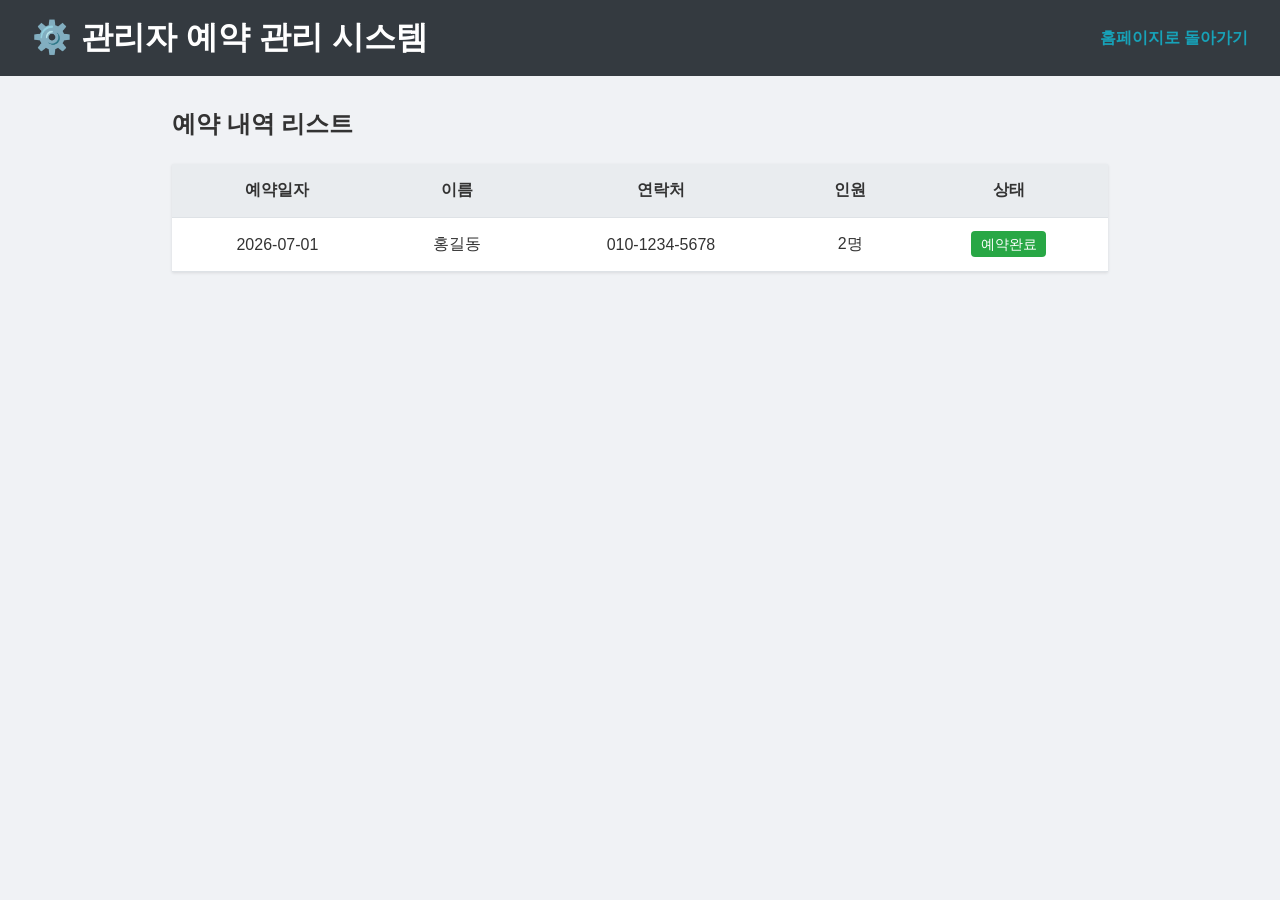
==== admin/index.html @ f66cebf0 "Create index.html" ====
<!DOCTYPE html>
<html lang="ko">
<head>
    <meta charset="UTF-8">
    <meta name="viewport" content="width=device-width, initial-scale=1.0">
    <title>관리자 - 예약 관리</title>
    <!-- 상위 폴더의 css를 참조합니다 -->
    <link rel="stylesheet" href="../css/admin.css">
</head>
<body>
    <header class="admin-header">
        <h1>⚙️ 관리자 예약 관리 시스템</h1>
        <a href="../index.html" class="home-btn">홈페이지로 돌아가기</a>
    </header>

    <main class="admin-container">
        <h2>예약 내역 리스트</h2>
        <table class="admin-table">
            <thead>
                <tr>
                    <th>예약일자</th>
                    <th>이름</th>
                    <th>연락처</th>
                    <th>인원</th>
                    <th>상태</th>
                </tr>
            </thead>
            <tbody id="reservationList">
                <!-- 예시 데이터 -->
                <tr>
                    <td>2026-07-01</td>
                    <td>홍길동</td>
                    <td>010-1234-5678</td>
                    <td>2명</td>
                    <td><span class="status confirm">예약완료</span></td>
                </tr>
            </tbody>
        </table>
    </main>
</body>
</html>
---- css/admin.css ----
* { box-sizing: border-box; margin: 0; padding: 0; }
body { font-family: 'Malgun Gothic', sans-serif; background: #f0f2f5; color: #333; }
.admin-header { background: #343a40; color: #fff; padding: 1rem 2rem; display: flex; justify-content: space-between; align-items: center; }
.home-btn { color: #17a2b8; text-decoration: none; font-weight: bold; }
.admin-container { padding: 2rem; max-width: 1000px; margin: 0 auto; }
.admin-table { width: 100%; border-collapse: collapse; margin-top: 1.5rem; background: #fff; box-shadow: 0 1px 3px rgba(0,0,0,0.1); }
.admin-table th, .admin-table td { padding: 1rem; text-align: center; border-bottom: 1px solid #dee2e6; }
.admin-table th { background: #e9ecef; }
.status.confirm { background: #28a745; color: white; padding: 0.3rem 0.6rem; border-radius: 4px; font-size: 0.9rem; }
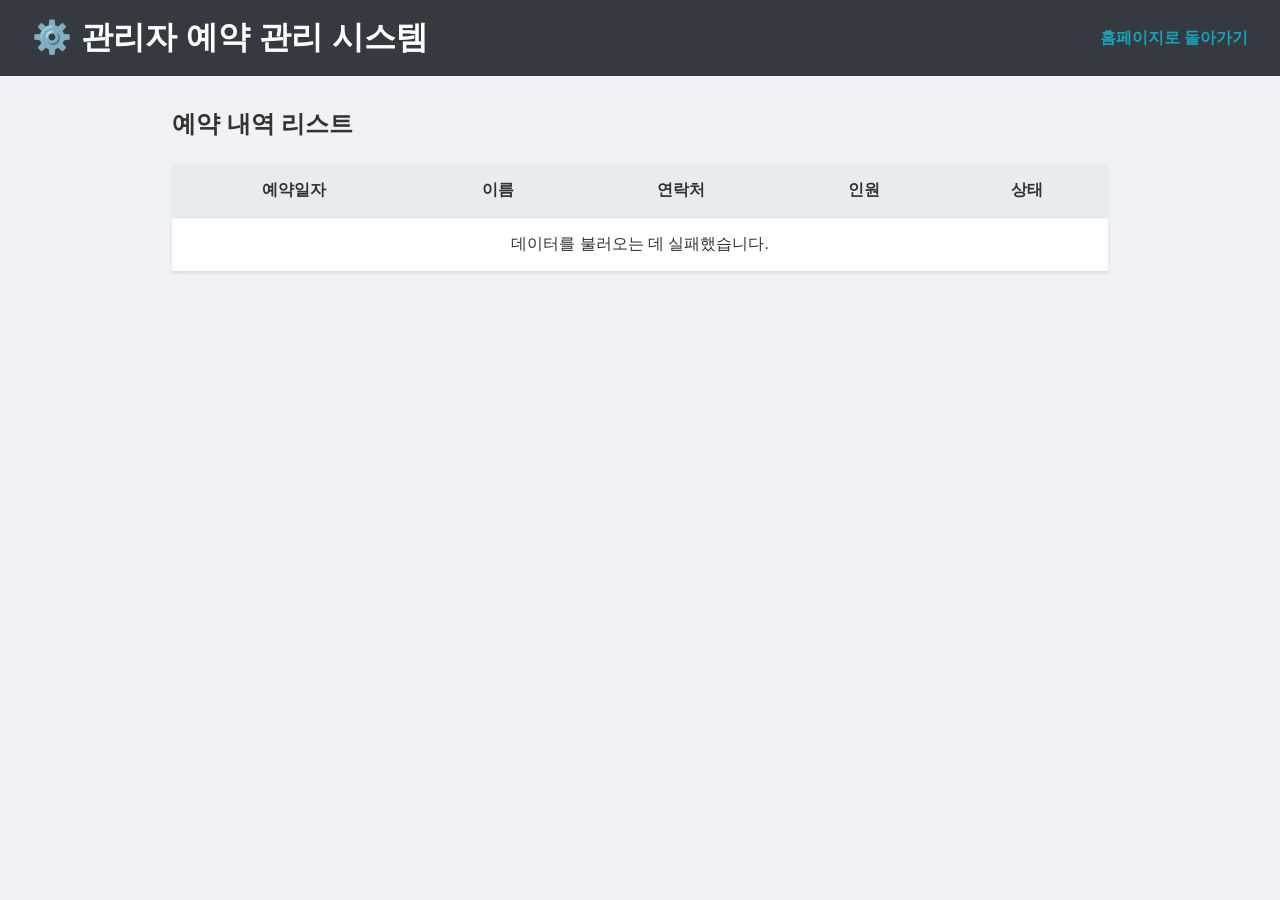
==== commit c578b88b: "Update index.html" ====
--- a/admin/index.html
+++ b/admin/index.html
@@ -26,16 +26,13 @@
                 </tr>
             </thead>
             <tbody id="reservationList">
-                <!-- 예시 데이터 -->
-                <tr>
-                    <td>2026-07-01</td>
-                    <td>홍길동</td>
-                    <td>010-1234-5678</td>
-                    <td>2명</td>
-                    <td><span class="status confirm">예약완료</span></td>
-                </tr>
+                <!-- 자바스크립트(admin.js)가 DB에서 데이터를 가져와 여기에 채워 넣습니다 -->
+                <tr><td colspan="5">데이터를 불러오는 중입니다...</td></tr>
             </tbody>
         </table>
     </main>
+
+    <!-- 🔥 이 부분이 추가되었습니다. 새로 만든 admin.js를 연결합니다. -->
+    <script src="../js/admin.js"></script>
 </body>
 </html>
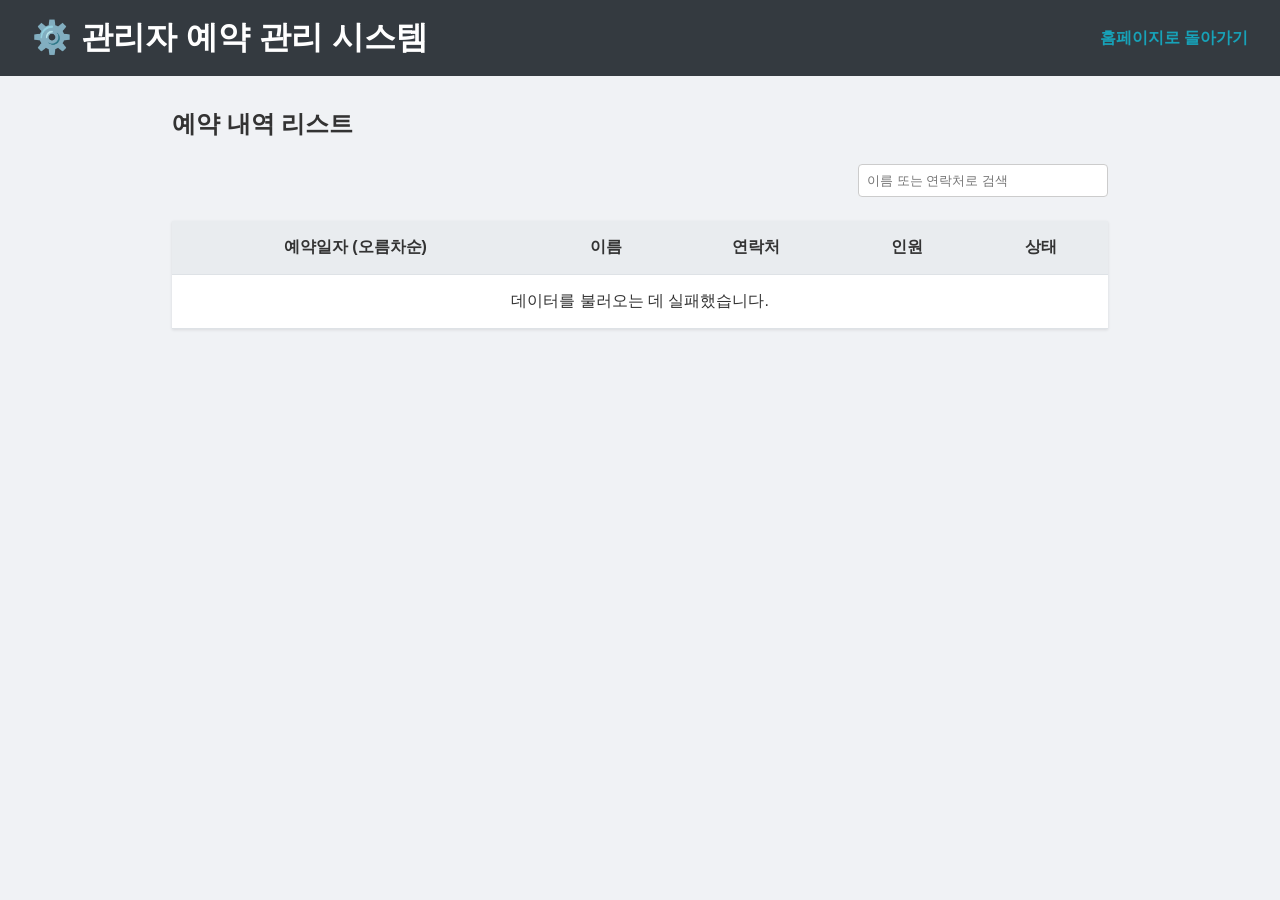
==== commit 8482551a: "Update index.html" ====
--- a/admin/index.html
+++ b/admin/index.html
@@ -4,8 +4,22 @@
     <meta charset="UTF-8">
     <meta name="viewport" content="width=device-width, initial-scale=1.0">
     <title>관리자 - 예약 관리</title>
-    <!-- 상위 폴더의 css를 참조합니다 -->
     <link rel="stylesheet" href="../css/admin.css">
+    <style>
+        /* 검색 영역 스타일 간단 추가 */
+        .search-area {
+            margin: 1.5rem 0;
+            display: flex;
+            gap: 10px;
+            justify-content: flex-end;
+        }
+        .search-area input {
+            padding: 0.5rem;
+            border: 1px solid #ccc;
+            border-radius: 4px;
+            width: 250px;
+        }
+    </style>
 </head>
 <body>
     <header class="admin-header">
@@ -15,10 +29,16 @@
 
     <main class="admin-container">
         <h2>예약 내역 리스트</h2>
+        
+        <!-- ⭐️ 검색창 추가 -->
+        <div class="search-area">
+            <input type="text" id="searchInput" placeholder="이름 또는 연락처로 검색">
+        </div>
+
         <table class="admin-table">
             <thead>
                 <tr>
-                    <th>예약일자</th>
+                    <th>예약일자 (오름차순)</th> <!-- 날짜 기준임을 명시 -->
                     <th>이름</th>
                     <th>연락처</th>
                     <th>인원</th>
@@ -26,13 +46,11 @@
                 </tr>
             </thead>
             <tbody id="reservationList">
-                <!-- 자바스크립트(admin.js)가 DB에서 데이터를 가져와 여기에 채워 넣습니다 -->
                 <tr><td colspan="5">데이터를 불러오는 중입니다...</td></tr>
             </tbody>
         </table>
     </main>
 
-    <!-- 🔥 이 부분이 추가되었습니다. 새로 만든 admin.js를 연결합니다. -->
     <script src="../js/admin.js"></script>
 </body>
 </html>
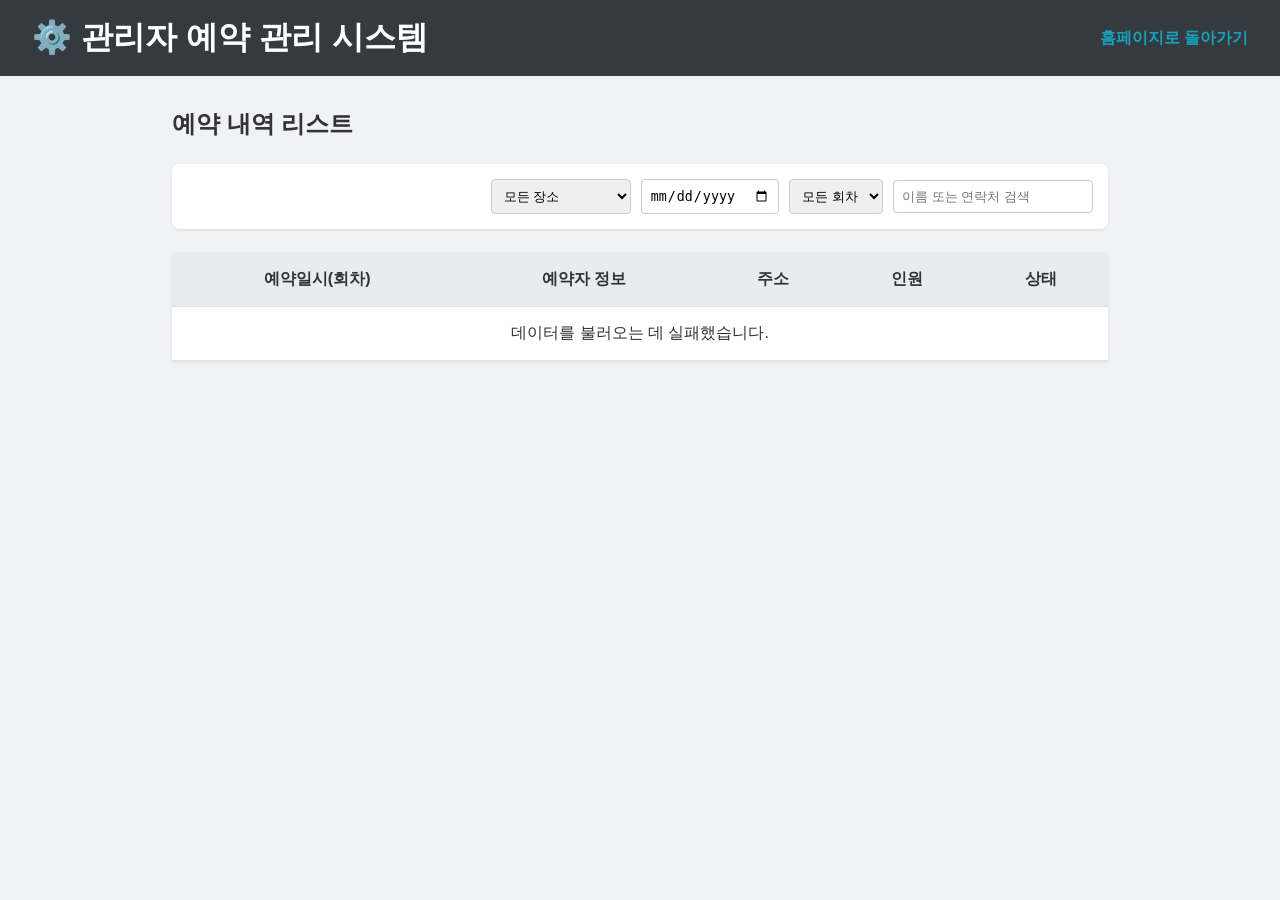
==== commit 175ffc7d: "Update index.html" ====
--- a/admin/index.html
+++ b/admin/index.html
@@ -10,14 +10,19 @@
         .search-area {
             margin: 1.5rem 0;
             display: flex;
+            flex-wrap: wrap; /* 여러 줄 허용 */
             gap: 10px;
             justify-content: flex-end;
+            align-items: center;
+            background: #fff;
+            padding: 15px;
+            border-radius: 8px;
+            box-shadow: 0 1px 3px rgba(0,0,0,0.1);
         }
-        .search-area input {
+        .search-area input, .search-area select {
             padding: 0.5rem;
             border: 1px solid #ccc;
             border-radius: 4px;
-            width: 250px;
         }
     </style>
 </head>
@@ -30,17 +35,36 @@
     <main class="admin-container">
         <h2>예약 내역 리스트</h2>
         
-        <!-- ⭐️ 검색창 추가 -->
+        <!-- ⭐️ 다중 필터/검색 영역 (중복 제거됨) -->
         <div class="search-area">
-            <input type="text" id="searchInput" placeholder="이름 또는 연락처로 검색">
+            <select id="filterLocation">
+                <option value="">모든 장소</option>
+                <option value="장소 1">장소 1 (갈현동)</option>
+                <option value="장소 2">장소 2 (잭과나무)</option>
+            </select>
+
+            <input type="date" id="filterDate">
+            
+            <select id="filterTime">
+                <option value="">모든 회차</option>
+                <option value="1회차">1회차</option>
+                <option value="2회차">2회차</option>
+                <option value="3회차">3회차</option>
+                <option value="4회차">4회차</option>
+                <option value="5회차">5회차</option>
+                <option value="6회차">6회차</option>
+            </select>
+
+            <input type="text" id="searchInput" placeholder="이름 또는 연락처 검색" style="width:200px;">
         </div>
 
         <table class="admin-table">
             <thead>
                 <tr>
-                    <th>예약일자 (오름차순)</th> <!-- 날짜 기준임을 명시 -->
-                    <th>이름</th>
-                    <th>연락처</th>
+                    <!-- ⭐️ 업데이트된 정보 항목에 맞게 헤더 수정됨 -->
+                    <th>예약일시(회차)</th>
+                    <th>예약자 정보</th>
+                    <th>주소</th>
                     <th>인원</th>
                     <th>상태</th>
                 </tr>
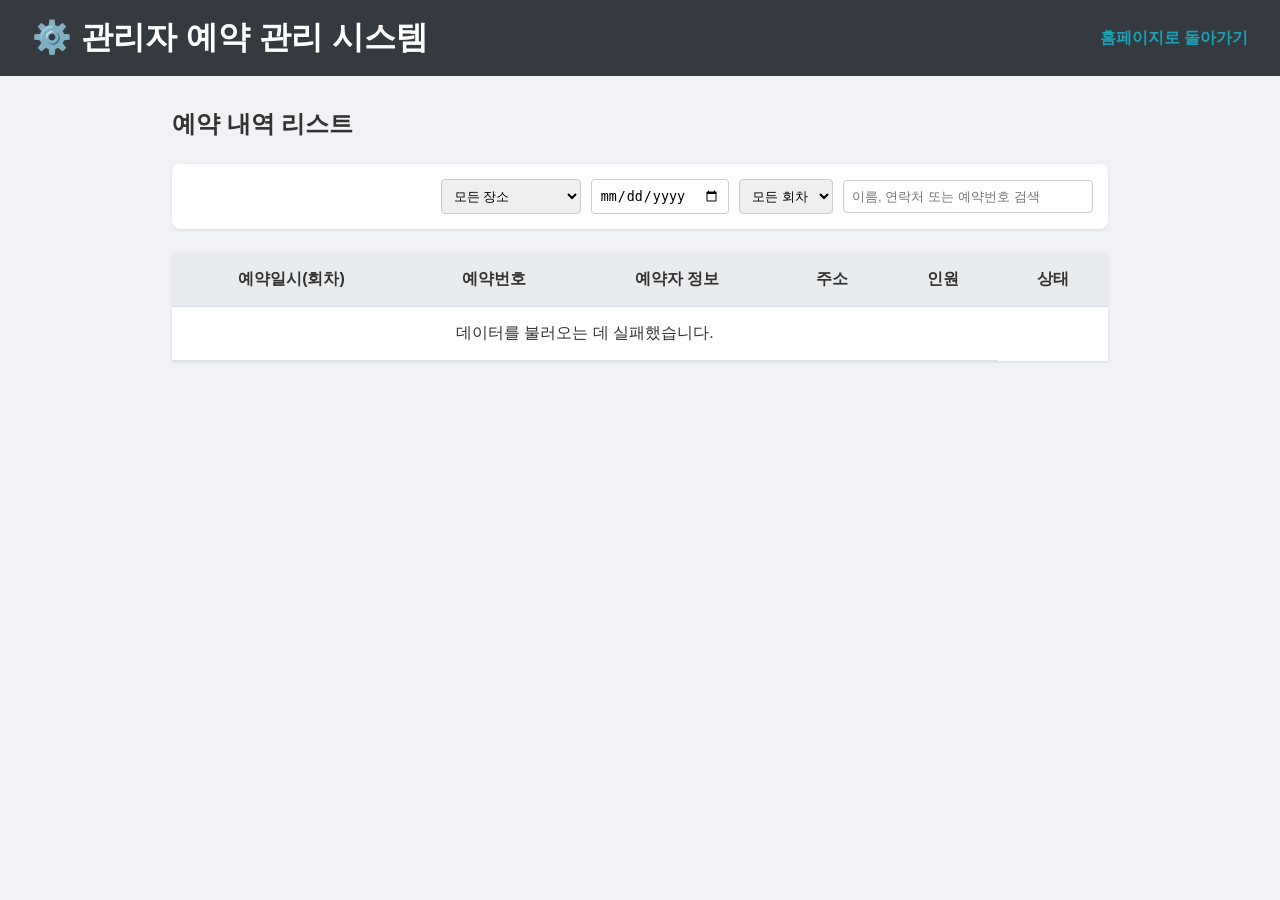
==== commit 513ea788: "Update index.html" ====
--- a/admin/index.html
+++ b/admin/index.html
@@ -55,7 +55,7 @@
                 <option value="6회차">6회차</option>
             </select>
 
-            <input type="text" id="searchInput" placeholder="이름 또는 연락처 검색" style="width:200px;">
+            <input type="text" id="searchInput" placeholder="이름, 연락처 또는 예약번호 검색" style="width:250px;">
         </div>
 
         <table class="admin-table">
@@ -63,6 +63,7 @@
                 <tr>
                     <!-- ⭐️ 업데이트된 정보 항목에 맞게 헤더 수정됨 -->
                     <th>예약일시(회차)</th>
+                    <th>예약번호</th>
                     <th>예약자 정보</th>
                     <th>주소</th>
                     <th>인원</th>
